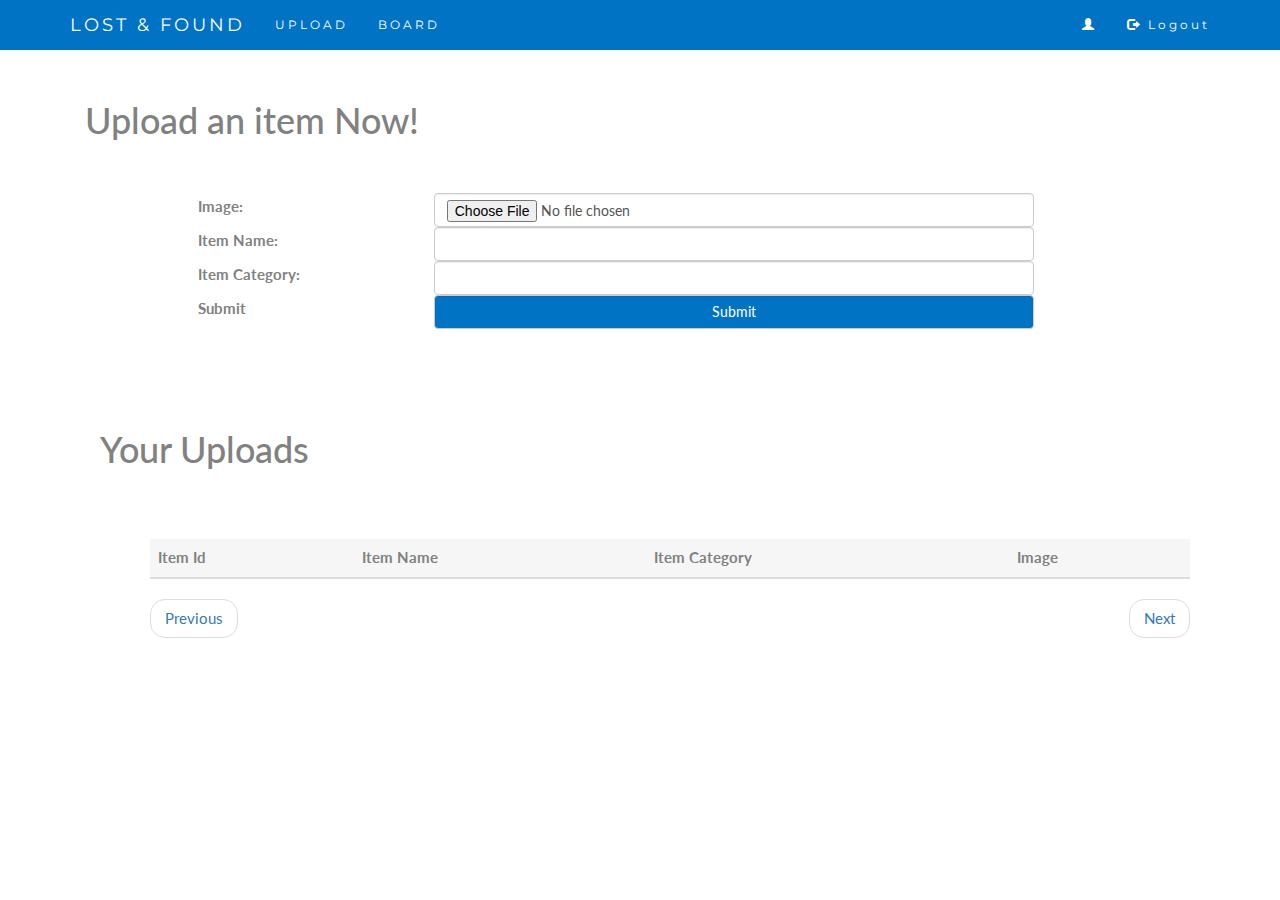
==== lost_and_found/upload.html @ 03ced9b7 "initial commit" ====
<!DOCTYPE html>
<html lang="en">

<head>
    <title>LOST & FOUND</title>
    <meta charset="utf-8">
    <meta name="viewport" content="width=device-width, initial-scale=1">
    <link rel="stylesheet" href="https://maxcdn.bootstrapcdn.com/bootstrap/3.3.7/css/bootstrap.min.css">
    <link rel="stylesheet" href="css/main.css">
    <link href="https://fonts.googleapis.com/css?family=Montserrat" rel="stylesheet" type="text/css">
    <link href="https://fonts.googleapis.com/css?family=Lato" rel="stylesheet" type="text/css">
    <script src="https://ajax.googleapis.com/ajax/libs/jquery/3.2.1/jquery.min.js"></script>
    <script src="https://maxcdn.bootstrapcdn.com/bootstrap/3.3.7/js/bootstrap.min.js"></script>
    <script src="js/upload.js"></script>
   
</head>

<body id="myPage" data-spy="scroll" data-target=".navbar" data-offset="60">
    <nav class="navbar navbar-default navbar-fixed-top" role="navigation">
        <div class="container">
            <div class="navbar-header">
                <button type="button" class="navbar-toggle" data-toggle="collapse" data-target="#myNavbar"> <span class="icon-bar"></span>
                    <span class="icon-bar"></span>
                    <span class="icon-bar"></span>
                </button> <a class="navbar-brand" href="#myPage">LOST & FOUND</a>
            </div>
            <div class="collapse navbar-collapse" id="myNavbar">
                <ul class="nav navbar-nav">
                    <li><a href="upload.html">UPLOAD</a>
                    </li>
                    <li><a href="board.html">BOARD</a>
                    </li>
                </ul>
                </ul>
                <ul class="nav navbar-nav navbar-right">
                    <li><a href="#" id='name'><span class="glyphicon glyphicon-user"></span></a>
                    </li>
                    <li><a href="#" id='logout'><span class="glyphicon glyphicon-log-out"></span> Logout</a>
                    </li>
                </ul>
            </div>
        </div>
    </nav>
    <br>
    <br>
    <br>
    <div class="container">
        <div class="container" id="test">
            <h1>Upload an item Now!</h1>
            <br>
            <div id="countdown">
                <div class="row">
                <div class="col-md-1"></div>
                <div class="col-md-10">
                 <form role="form" id="image-form" method="POST" enctype="multipart/form-data">
                                                
                     <div class="form-group">
                        <label class="col-lg-3 control-label">Image:</label>
                        <div class="col-lg-8">
                           <input type="file" class="form-control" id="image" name="image">
                        </div>
                    </div>
                    <div class="form-group">
                        <label class="col-lg-3 control-label">Item Name:</label>
                        <div class="col-lg-8">
                            <input class="form-control" type="text" name="item_name">
                        </div>
                    </div>
                    
                                                <div class="form-group">
                    <label class="col-lg-3 control-label">Item Category:</label>
                    <div class="col-lg-8">
                        <input class="form-control" type="text" name="item_category">
                    </div>
                </div>
                <br>
                
                <div class="form-group">
                    <label class="col-lg-3 control-label">Submit</label>
                    <div class="col-lg-8">
                        <input type="submit" class="form-control" id="submit" name="submit-button" value="Submit">
                    </div>
                                               
                                            </form>
            </div>
             <div class="col-md-1"></div>
         </div>
            </div>
            <br>
        </div>
        <br>
        <br>
        <div id="display"></div>
        <div class="container">
            <h1>Your Uploads</h1>
            <div class="container-fluid">
                <table class="table" id="table-quizboard">
                    <thead>
                        <tr>
                            <th>Item Id</th>
                            <th>Item Name</th>
                            <th>Item Category</th>
                            <th>Image</th>
                            
                        </tr>
                    </thead>
                    <tbody></tbody>
                </table>
                <ul class="pager">
                    <li class="previous"><a href="#" id="previous-button">Previous</a>
                    </li>
                    <li class="next"><a href="#" id="next-button">Next</a>
                    </li>
                </ul>
            </div>
        </div>
    </div>
    <script>
       
</script>
</body>
</html>
---- lost_and_found/css/main.css ----
body {
      font: 400 15px Lato, sans-serif;
      line-height: 1.8;
      color: #818181;
  }
 .check {
 	overflow: hidden;
 	position: fixed;
 	
 }

 input[type='submit']{
  color:white;
  background-color: #0173C5;
 }

 .btn-default:focus {
    color: #333;
    background-color: #e6e6e6;
    border-color: black;
}
 tr.no-records-found td {
    display: none;
}
  h2 {
      font-size: 24px;
      text-transform: uppercase;
      color: #303030;
      font-weight: 600;
      margin-bottom: 30px;
  }
  h4 {
      font-size: 19px;
      line-height: 1.375em;
      color: #0173C5;
      font-weight: 400;
      margin-bottom: 30px;
  }  
  .jumbotron {
      background-color: #0173C5;
      color: #fff;
      padding: 100px 25px;
      font-family: Montserrat, sans-serif;
  }
  .container-fluid {
      padding: 60px 50px;
  }
  .bg-grey {
      background-color: rgb(71,71,71);
  }

  .logo-small {
      color: #0173C5;
      font-size: 50px;
  }
  .logo {
      color: black;
      font-size: 200px;
  }
  
  .navbar {
      margin-bottom: 0;
      background-color: #0173C5;
      z-index: 9999;
      border: 0;
      font-size: 12px !important;
      line-height: 1.42857143 !important;
      letter-spacing: 3px;
      border-radius: 0;
      font-family: Montserrat, sans-serif;
  }
  .navbar li a, .navbar .navbar-brand {
      color: #fff !important;
  }

  .navbar-nav li a:hover, .navbar-nav li.active a {
      color: #0173C5 !important;
      background-color: #fff !important;
  }
  div.modal-body > ul > li > a,  div.modal-body > ul > li > a {
      color: black !important;
      background-color: #fff !important;
  }
  
  .navbar-default .navbar-toggle {
      border-color: transparent;
      color: #fff !important;
  }
 
  .slideanim {visibility:hidden;}
  .slide {
      animation-name: slide;
      -webkit-animation-name: slide;
      animation-duration: 1s;
      -webkit-animation-duration: 1s;
      visibility: visible;
  }
  @keyframes slide {
    0% {
      opacity: 0;
      transform: translateY(70%);
    } 
    100% {
      opacity: 1;
      transform: translateY(0%);
    }
  }
  @-webkit-keyframes slide {
    0% {
      opacity: 0;
      -webkit-transform: translateY(70%);
    } 
    100% {
      opacity: 1;
      -webkit-transform: translateY(0%);
    }
  }
  @media screen and (max-width: 768px) {
    .col-sm-4 {
      text-align: center;
      margin: 25px 0;
    }
    .btn-lg {
        width: 100%;
        margin-bottom: 35px;
    }
  }
  @media screen and (max-width: 480px) {
    .logo {
        font-size: 150px;
    }
  }
  table {
  	background-color:  #f6f6f6;
  }

  div#upload {
    color:white;
  }

  #top{
    padding-right: 30px;
    padding-bottom: 30px;
  }
  div#about h4{
    color: black;
  }
  #follow{
    color: black;
  }
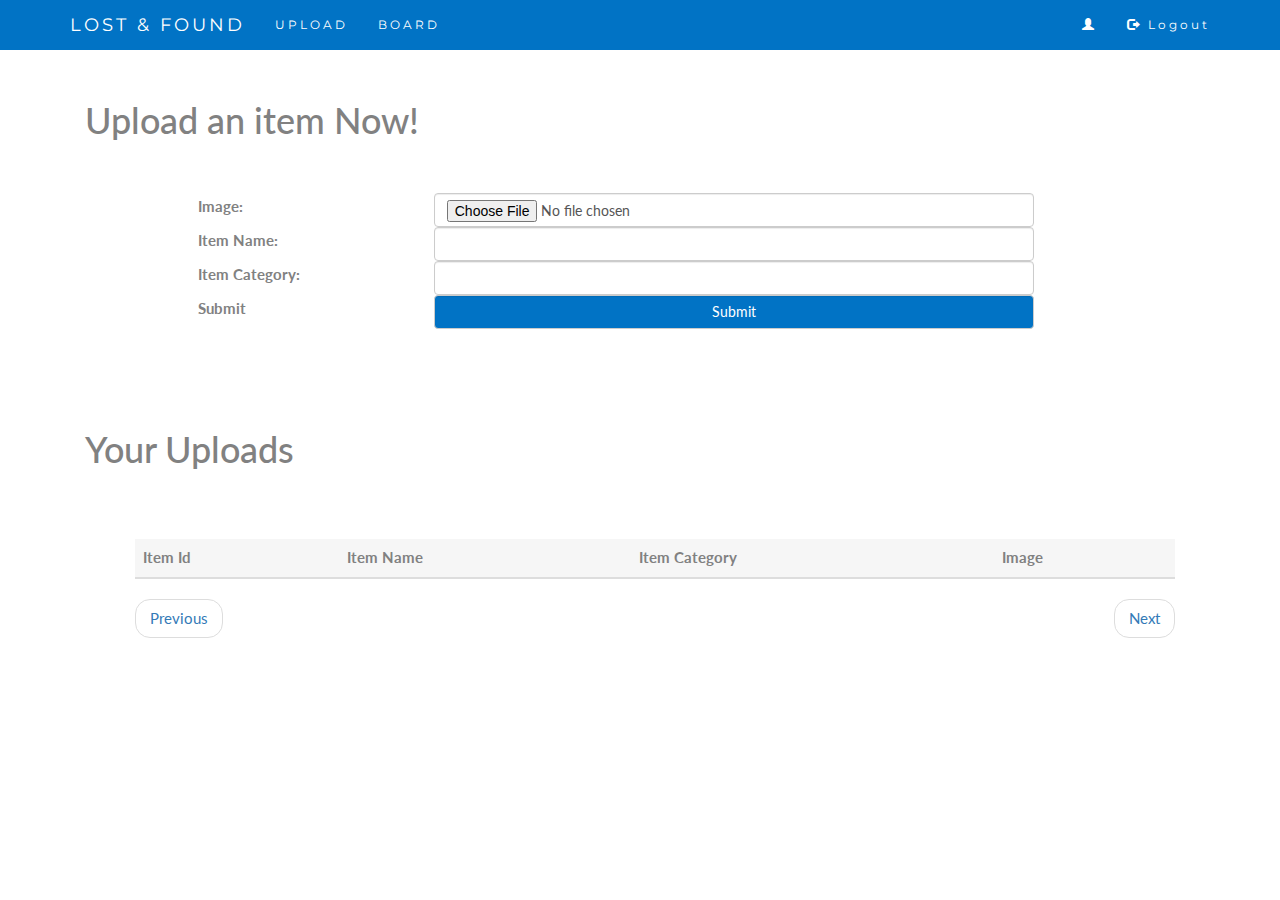
==== commit e6bd0fd4: "resolved image upload" ====
--- a/lost_and_found/upload.html
+++ b/lost_and_found/upload.html
@@ -11,7 +11,7 @@
     <link href="https://fonts.googleapis.com/css?family=Lato" rel="stylesheet" type="text/css">
     <script src="https://ajax.googleapis.com/ajax/libs/jquery/3.2.1/jquery.min.js"></script>
     <script src="https://maxcdn.bootstrapcdn.com/bootstrap/3.3.7/js/bootstrap.min.js"></script>
-    <script src="js/upload.js"></script>
+
    
 </head>
 
@@ -52,36 +52,35 @@
                 <div class="row">
                 <div class="col-md-1"></div>
                 <div class="col-md-10">
-                 <form role="form" id="image-form" method="POST" enctype="multipart/form-data">
+                 <form role="form" role="form" id="image-form" enctype="multipart/form-data" method="post">
                                                 
                      <div class="form-group">
                         <label class="col-lg-3 control-label">Image:</label>
                         <div class="col-lg-8">
                            <input type="file" class="form-control" id="image" name="image">
                         </div>
-                    </div>
+                     </div>
                     <div class="form-group">
                         <label class="col-lg-3 control-label">Item Name:</label>
                         <div class="col-lg-8">
                             <input class="form-control" type="text" name="item_name">
                         </div>
                     </div>
-                    
-                                                <div class="form-group">
-                    <label class="col-lg-3 control-label">Item Category:</label>
-                    <div class="col-lg-8">
-                        <input class="form-control" type="text" name="item_category">
+                    <div class="form-group">
+                        <label class="col-lg-3 control-label">Item Category:</label>
+                        <div class="col-lg-8">
+                            <input class="form-control" type="text" name="item_category">
+                        </div>
                     </div>
-                </div>
                 <br>
                 
-                <div class="form-group">
+                 <div class="form-group">
                     <label class="col-lg-3 control-label">Submit</label>
                     <div class="col-lg-8">
                         <input type="submit" class="form-control" id="submit" name="submit-button" value="Submit">
-                    </div>
-                                               
-                                            </form>
+                 </div>
+                 </div>
+                 </form>
             </div>
              <div class="col-md-1"></div>
          </div>
@@ -119,4 +118,6 @@
        
 </script>
 </body>
+<script src="js/upload.js"></script>
+
 </html>